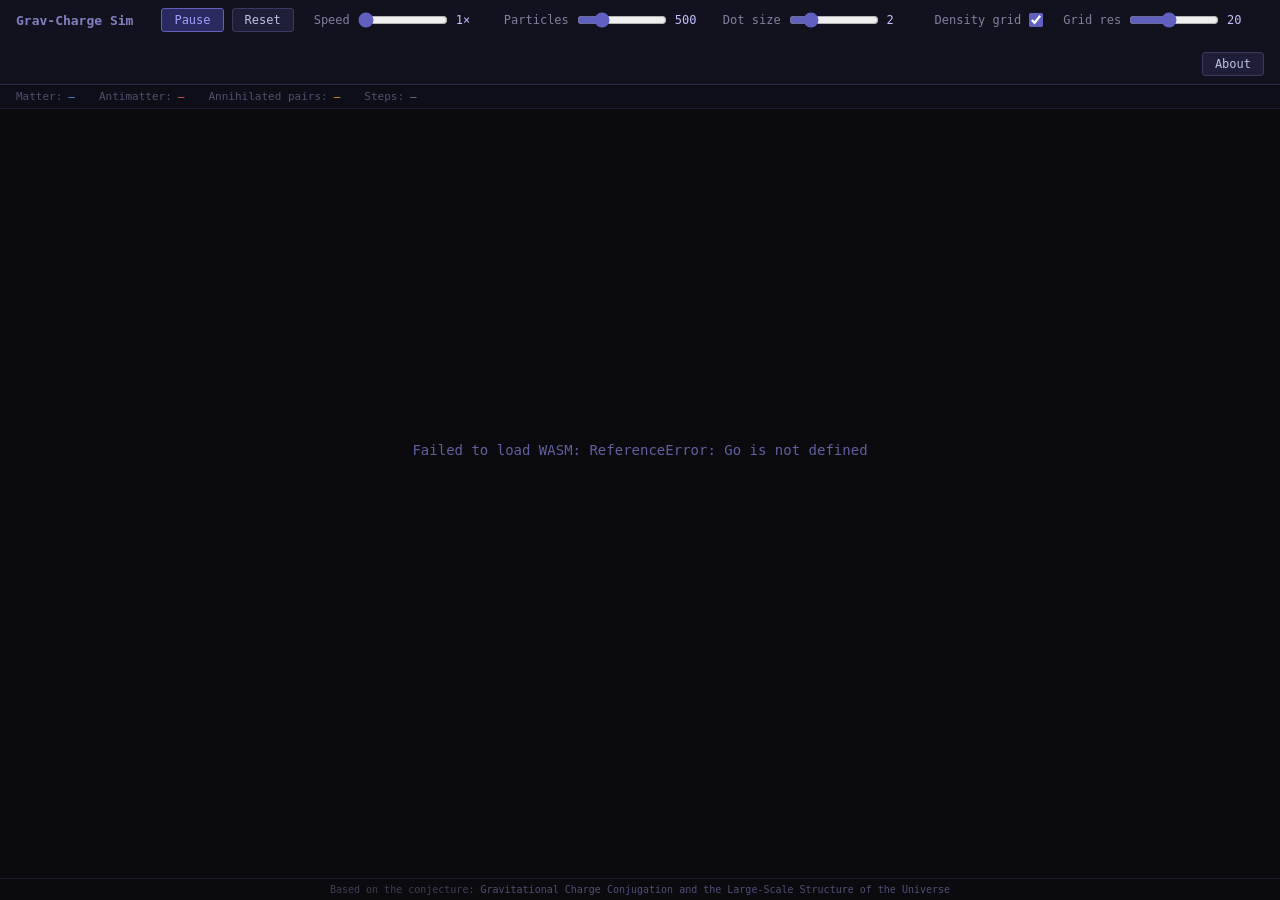
==== client/index.html @ ccc541d6 "Initial implementation of gravitational charge N-body simulation Go physics engine compiled to WebAs" ====
<!DOCTYPE html>
<html lang="en">
<head>
  <meta charset="UTF-8">
  <title>Gravitational Charge Simulation</title>
  <style>
    *, *::before, *::after { box-sizing: border-box; margin: 0; padding: 0; }

    body {
      background: #0a0a0f;
      color: #d0d0e0;
      font-family: monospace;
      display: flex;
      flex-direction: column;
      height: 100vh;
      overflow: hidden;
    }

    #top-bar {
      display: flex;
      align-items: center;
      gap: 20px;
      padding: 8px 16px;
      background: #12121e;
      border-bottom: 1px solid #2a2a44;
      flex-shrink: 0;
      flex-wrap: wrap;
    }

    #top-bar h1 {
      font-size: 13px;
      color: #8080c0;
      white-space: nowrap;
      margin-right: 8px;
    }

    .control-group {
      display: flex;
      align-items: center;
      gap: 8px;
      font-size: 12px;
    }

    button {
      background: #1e1e38;
      color: #c0c0e0;
      border: 1px solid #3a3a60;
      padding: 4px 12px;
      cursor: pointer;
      font-family: monospace;
      font-size: 12px;
      border-radius: 3px;
    }
    button:hover { background: #2a2a50; }
    button.active { background: #2a2a60; border-color: #6060c0; color: #a0a0ff; }

    label { color: #8080a0; cursor: pointer; }

    input[type=checkbox] {
      accent-color: #6060c0;
      width: 14px;
      height: 14px;
      cursor: pointer;
    }

    input[type=range] {
      width: 90px;
      accent-color: #6060c0;
    }

    span.val { color: #c0c0ff; min-width: 28px; display: inline-block; }

    #stats-bar {
      display: flex;
      gap: 24px;
      padding: 5px 16px;
      background: #0e0e18;
      border-bottom: 1px solid #1e1e30;
      font-size: 11px;
      flex-shrink: 0;
    }

    .stat { display: flex; gap: 6px; }
    .stat-label { color: #505070; }
    .stat-matter    { color: #6699ff; }
    .stat-anti      { color: #ff6666; }
    .stat-annihilated { color: #ffaa44; }
    .stat-steps     { color: #808080; }

    #canvas-wrap {
      flex: 1;
      display: flex;
      align-items: center;
      justify-content: center;
      overflow: hidden;
    }

    #sim-canvas {
      display: block;
      /* size set by JS to fill available space */
    }

    #loading {
      position: absolute;
      top: 50%;
      left: 50%;
      transform: translate(-50%, -50%);
      color: #6060a0;
      font-size: 14px;
    }

    /* Footer */
    #footer {
      flex-shrink: 0;
      text-align: center;
      padding: 5px 16px;
      background: #0a0a0f;
      border-top: 1px solid #1a1a2a;
      font-size: 10px;
      color: #404058;
    }
    #footer a {
      color: #505078;
      text-decoration: none;
    }
    #footer a:hover { color: #8080b0; text-decoration: underline; }

    /* About button pushed to right end of top-bar */
    #btn-about-wrap { margin-left: auto; }

    /* Modal overlay */
    #modal-overlay {
      display: none;
      position: fixed;
      inset: 0;
      background: rgba(0, 0, 0, 0.72);
      z-index: 100;
      align-items: center;
      justify-content: center;
    }
    #modal-overlay.open { display: flex; }

    .modal-card {
      background: #14141f;
      border: 1px solid #2e2e50;
      border-radius: 6px;
      padding: 28px 32px 24px;
      max-width: 520px;
      width: 90%;
      position: relative;
      color: #c0c0d8;
      font-size: 13px;
      line-height: 1.65;
    }
    .modal-card h2 {
      font-size: 14px;
      color: #9090d0;
      margin-bottom: 14px;
      font-weight: normal;
    }
    .modal-card p { margin-bottom: 14px; }
    .modal-card p:last-of-type { margin-bottom: 20px; }
    .modal-links {
      display: flex;
      flex-direction: column;
      gap: 6px;
      font-size: 11px;
      border-top: 1px solid #2a2a40;
      padding-top: 14px;
    }
    .modal-links a {
      color: #6688cc;
      text-decoration: none;
    }
    .modal-links a:hover { color: #99aaee; text-decoration: underline; }
    .modal-close {
      position: absolute;
      top: 10px;
      right: 14px;
      background: none;
      border: none;
      color: #505070;
      font-size: 18px;
      cursor: pointer;
      padding: 2px 6px;
      border-radius: 3px;
    }
    .modal-close:hover { background: #1e1e38; color: #c0c0e0; }
  </style>
</head>
<body>

<div id="top-bar">
  <h1>Grav-Charge Sim</h1>

  <div class="control-group">
    <button id="btn-play" class="active">Pause</button>
    <button id="btn-reset">Reset</button>
  </div>

  <div class="control-group">
    <label>Speed</label>
    <input type="range" id="speed" min="1" max="10" value="1">
    <span class="val" id="speed-val">1×</span>
  </div>

  <div class="control-group">
    <label>Particles</label>
    <input type="range" id="count" min="50" max="2000" step="50" value="500">
    <span class="val" id="count-val">500</span>
  </div>

  <div class="control-group">
    <label>Dot size</label>
    <input type="range" id="dot-size" min="1" max="6" value="2">
    <span class="val" id="dot-val">2</span>
  </div>

  <div class="control-group">
    <label for="density-toggle">Density grid</label>
    <input type="checkbox" id="density-toggle" checked>
  </div>

  <div class="control-group">
    <label>Grid res</label>
    <input type="range" id="grid-res" min="5" max="40" step="5" value="20">
    <span class="val" id="grid-val">20</span>
  </div>

  <div class="control-group" id="btn-about-wrap">
    <button id="btn-about">About</button>
  </div>
</div>

<div id="stats-bar">
  <div class="stat"><span class="stat-label">Matter:</span><span class="stat-matter" id="s-matter">—</span></div>
  <div class="stat"><span class="stat-label">Antimatter:</span><span class="stat-anti" id="s-anti">—</span></div>
  <div class="stat"><span class="stat-label">Annihilated pairs:</span><span class="stat-annihilated" id="s-ann">—</span></div>
  <div class="stat"><span class="stat-label">Steps:</span><span class="stat-steps" id="s-steps">—</span></div>
</div>

<div id="canvas-wrap">
  <canvas id="sim-canvas"></canvas>
  <div id="loading">Loading WASM…</div>
</div>

<!-- About modal -->
<div id="modal-overlay" role="dialog" aria-modal="true" aria-label="About this simulation">
  <div class="modal-card">
    <button class="modal-close" id="modal-close" aria-label="Close">&times;</button>
    <h2>Gravitational Charge Simulation</h2>
    <p>
      This simulation tests a cosmological conjecture: that matter and antimatter
      carry opposite gravitational charges. Under this modified gravity, matter
      attracts matter and antimatter attracts antimatter — but matter and antimatter
      repel each other.
    </p>
    <p>
      Starting from a random mixed distribution, the repulsion between opposite-charge
      particles drives natural domain separation. Annihilation events occur only at
      the shrinking boundaries between domains, leaving a small residue that the
      conjecture predicts should approach roughly one-in-a-billion at cosmological scales.
    </p>
    <p>
      The entire physics modification is a single sign change: <code>F = G·m₁·m₂·q₁·q₂ / r²</code>
      where q = +1 for matter and −1 for antimatter.
    </p>
    <div class="modal-links">
      <a href="https://zenodo.org/records/19839829" target="_blank" rel="noopener noreferrer">
        Zenodo — Gravitational Charge Conjugation and the Large-Scale Structure of the Universe
      </a>
      <a href="https://github.com/gojrs/grav-charge-sim" target="_blank" rel="noopener noreferrer">
        GitHub — gojrs/grav-charge-sim
      </a>
    </div>
  </div>
</div>

<!-- Footer -->
<footer id="footer">
  Based on the conjecture:
  <a href="https://zenodo.org/records/19839829" target="_blank" rel="noopener noreferrer">
    Gravitational Charge Conjugation and the Large-Scale Structure of the Universe
  </a>
</footer>

<script src="wasm_exec.js"></script>
<script src="main.js"></script>
<script>
  const overlay   = document.getElementById("modal-overlay");
  const btnAbout  = document.getElementById("btn-about");
  const btnClose  = document.getElementById("modal-close");

  btnAbout.addEventListener("click", () => overlay.classList.add("open"));
  btnClose.addEventListener("click", () => overlay.classList.remove("open"));
  // Click outside the card to dismiss.
  overlay.addEventListener("click", e => {
    if (e.target === overlay) overlay.classList.remove("open");
  });
  // Escape key to dismiss.
  document.addEventListener("keydown", e => {
    if (e.key === "Escape") overlay.classList.remove("open");
  });
</script>
</body>
</html>
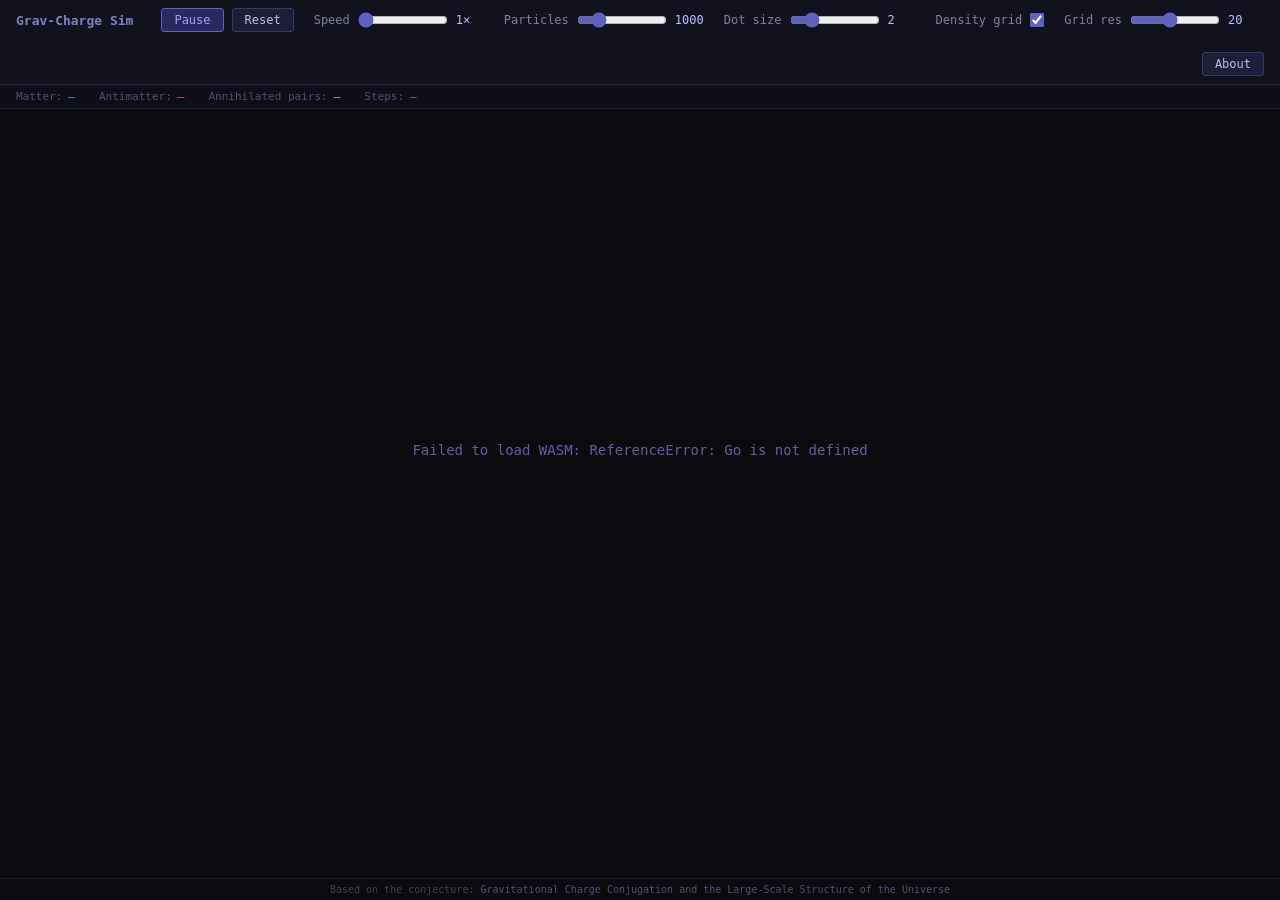
==== commit 7badb42c: "Implement Barnes-Hut O(N log N) — supports 2000-5000 particles Replaces the O(N²) pairwise force loo" ====
--- a/client/index.html
+++ b/client/index.html
@@ -206,8 +206,8 @@
 
   <div class="control-group">
     <label>Particles</label>
-    <input type="range" id="count" min="50" max="2000" step="50" value="500">
-    <span class="val" id="count-val">500</span>
+    <input type="range" id="count" min="50" max="5000" step="50" value="1000">
+    <span class="val" id="count-val">1000</span>
   </div>
 
   <div class="control-group">
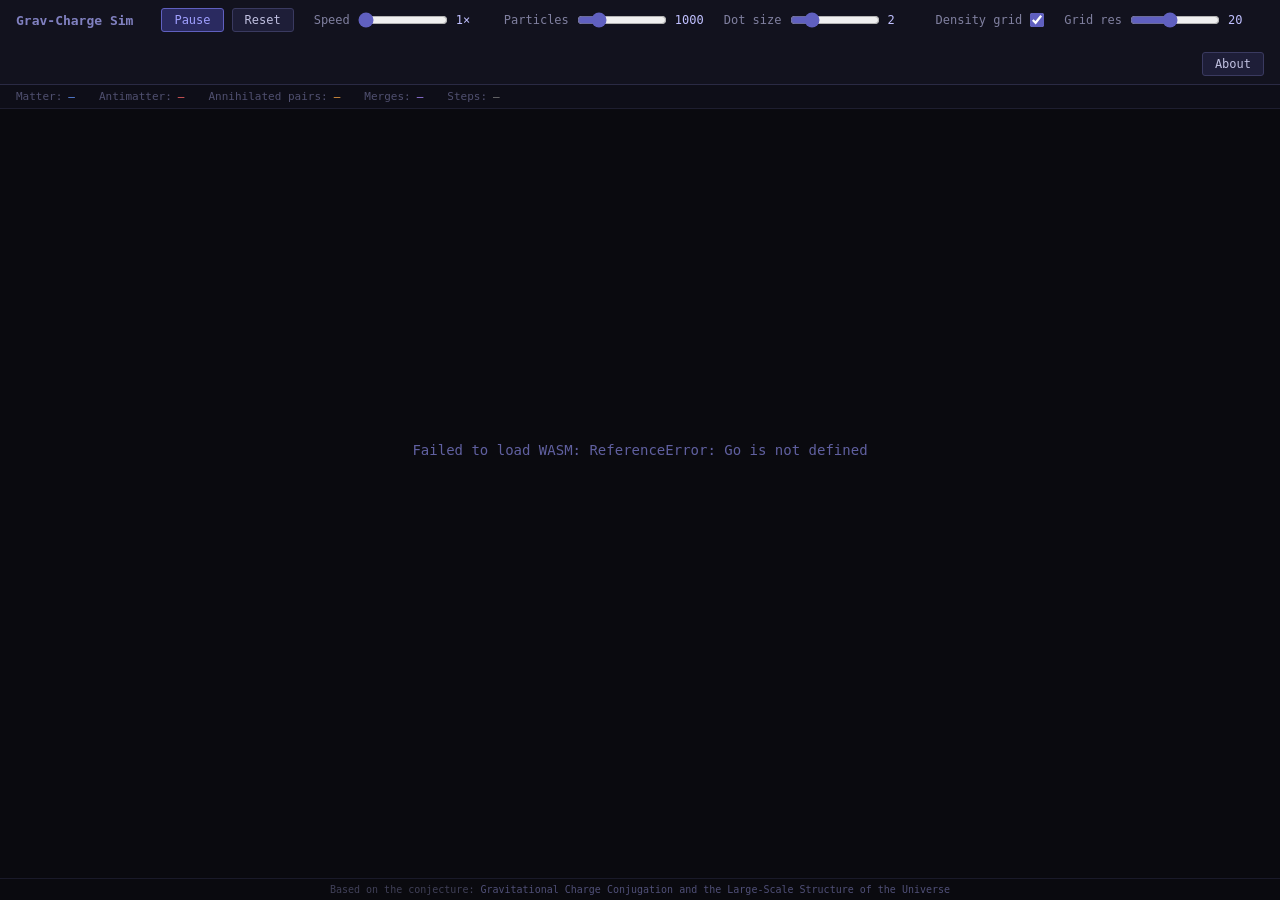
==== commit a36890f4: "Add same-charge particle merging and mass-scaled rendering Same-charge pairs within MergeRadius (5.0" ====
--- a/client/index.html
+++ b/client/index.html
@@ -85,6 +85,7 @@
     .stat-matter    { color: #6699ff; }
     .stat-anti      { color: #ff6666; }
     .stat-annihilated { color: #ffaa44; }
+    .stat-merged    { color: #aa88ff; }
     .stat-steps     { color: #808080; }
 
     #canvas-wrap {
@@ -236,6 +237,7 @@
   <div class="stat"><span class="stat-label">Matter:</span><span class="stat-matter" id="s-matter">—</span></div>
   <div class="stat"><span class="stat-label">Antimatter:</span><span class="stat-anti" id="s-anti">—</span></div>
   <div class="stat"><span class="stat-label">Annihilated pairs:</span><span class="stat-annihilated" id="s-ann">—</span></div>
+  <div class="stat"><span class="stat-label">Merges:</span><span class="stat-merged" id="s-merged">—</span></div>
   <div class="stat"><span class="stat-label">Steps:</span><span class="stat-steps" id="s-steps">—</span></div>
 </div>
 
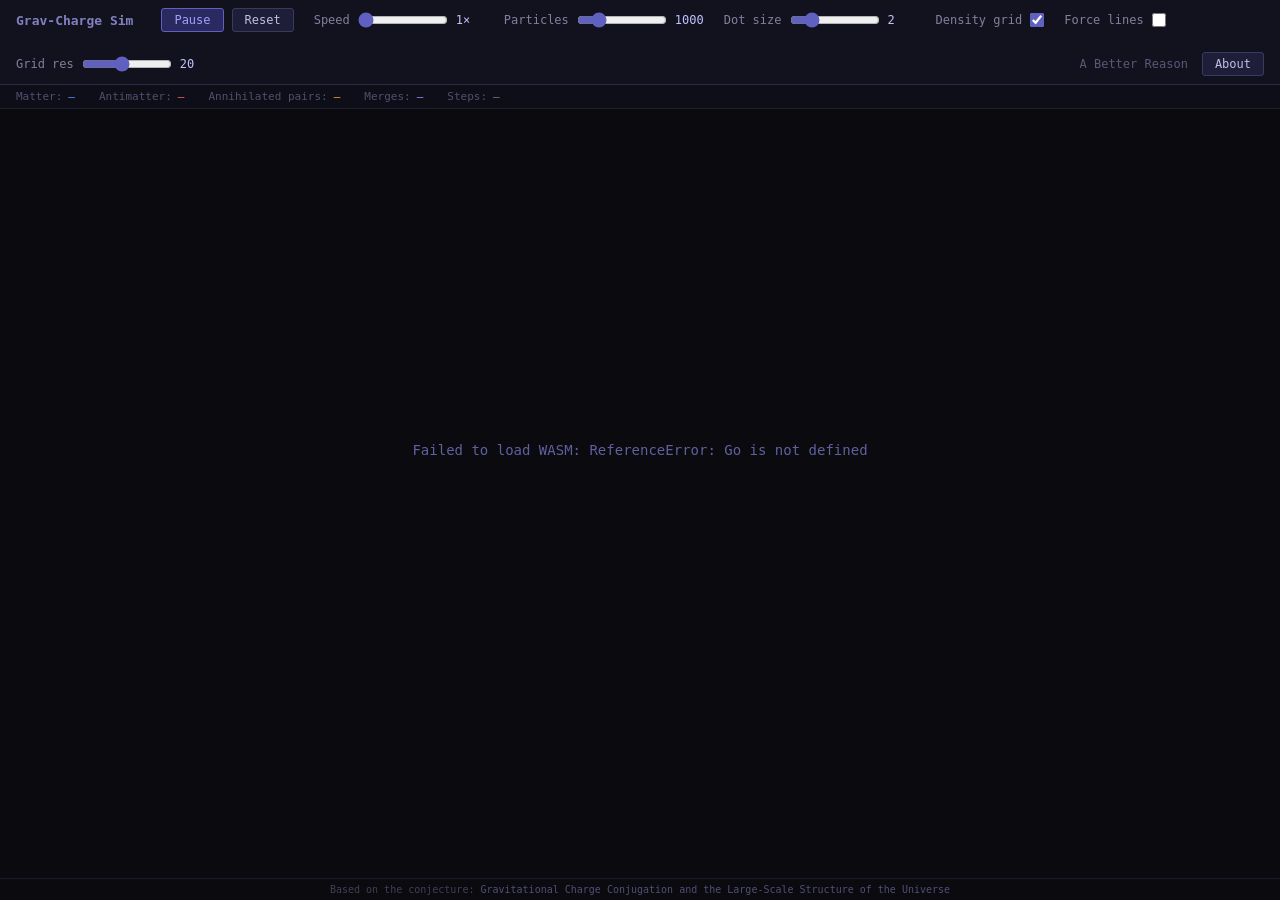
==== commit ee27021a: "added local exe for dev and UX" ====
--- a/client/index.html
+++ b/client/index.html
@@ -3,6 +3,8 @@
 <head>
   <meta charset="UTF-8">
   <title>Gravitational Charge Simulation</title>
+  <script data-goatcounter="https://jays78.goatcounter.com/count"
+          async src="//gc.zgo.at/count.js"></script>
   <style>
     *, *::before, *::after { box-sizing: border-box; margin: 0; padding: 0; }
 
@@ -128,6 +130,15 @@
 
     /* About button pushed to right end of top-bar */
     #btn-about-wrap { margin-left: auto; }
+
+    .essay-link {
+      color: #585878;
+      font-family: monospace;
+      font-size: 12px;
+      text-decoration: none;
+      padding: 4px 6px;
+    }
+    .essay-link:hover { color: #9090c0; }
 
     /* Modal overlay */
     #modal-overlay {
@@ -223,12 +234,19 @@
   </div>
 
   <div class="control-group">
+    <label for="force-toggle">Force lines</label>
+    <input type="checkbox" id="force-toggle">
+    <span id="force-warning" style="display:none; color:#ffaa44; font-size:11px;">&#9888; slow above 200 particles</span>
+  </div>
+
+  <div class="control-group">
     <label>Grid res</label>
     <input type="range" id="grid-res" min="5" max="40" step="5" value="20">
     <span class="val" id="grid-val">20</span>
   </div>
 
   <div class="control-group" id="btn-about-wrap">
+    <a href="/reason" class="essay-link">A Better Reason</a>
     <button id="btn-about">About</button>
   </div>
 </div>
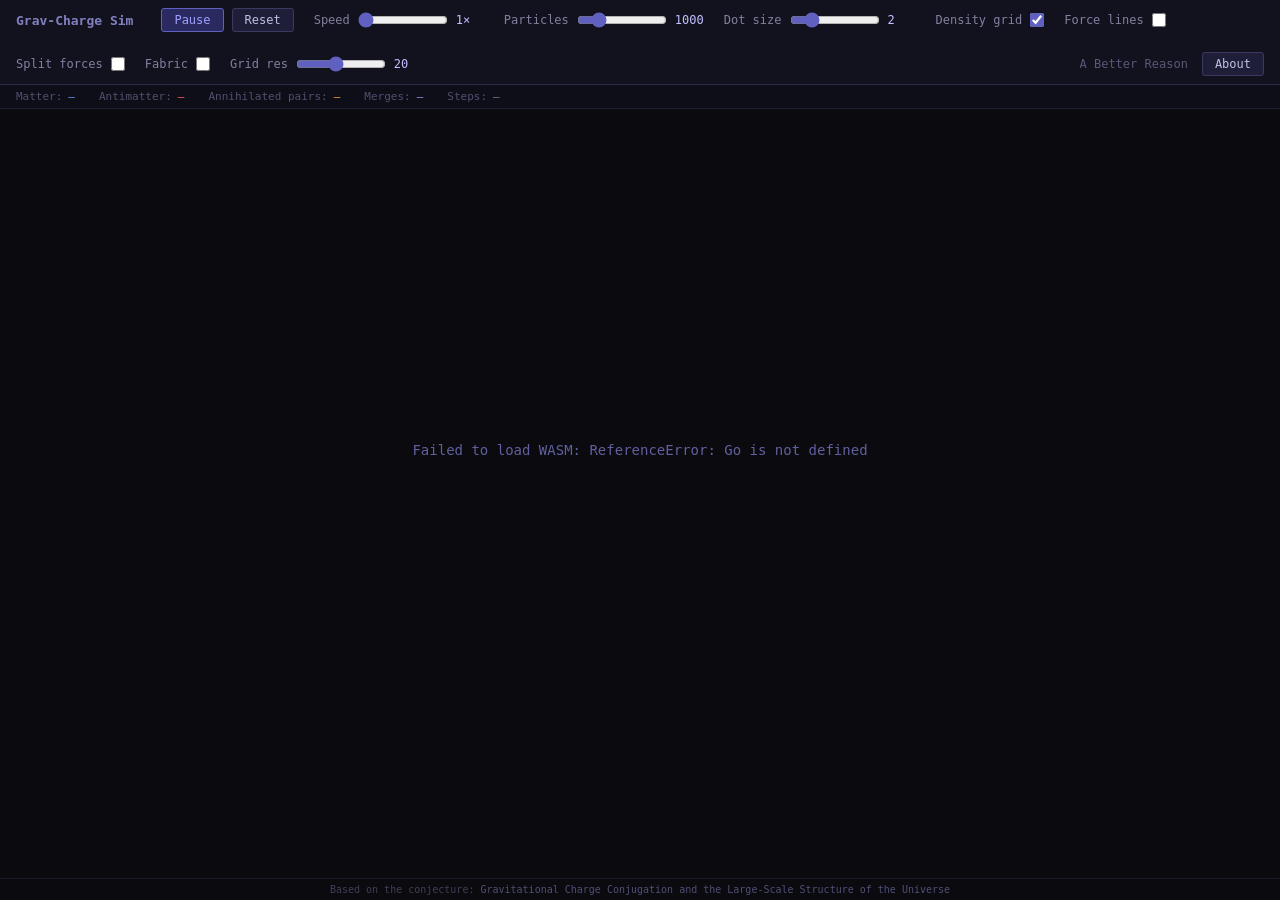
==== commit ff267593: "added CI" ====
--- a/client/index.html
+++ b/client/index.html
@@ -237,6 +237,18 @@
     <label for="force-toggle">Force lines</label>
     <input type="checkbox" id="force-toggle">
     <span id="force-warning" style="display:none; color:#ffaa44; font-size:11px;">&#9888; slow above 200 particles</span>
+  </div>
+
+  <div class="control-group">
+    <label for="split-force-toggle">Split forces</label>
+    <input type="checkbox" id="split-force-toggle">
+    <span id="split-force-warning" style="display:none; color:#ffaa44; font-size:11px;">&#9888; slow above 200 particles</span>
+  </div>
+
+  <div class="control-group">
+    <label for="fabric-toggle">Fabric</label>
+    <input type="checkbox" id="fabric-toggle">
+    <span id="fabric-warning" style="display:none; color:#ffaa44; font-size:11px;">&#9888; slow above 200 particles</span>
   </div>
 
   <div class="control-group">
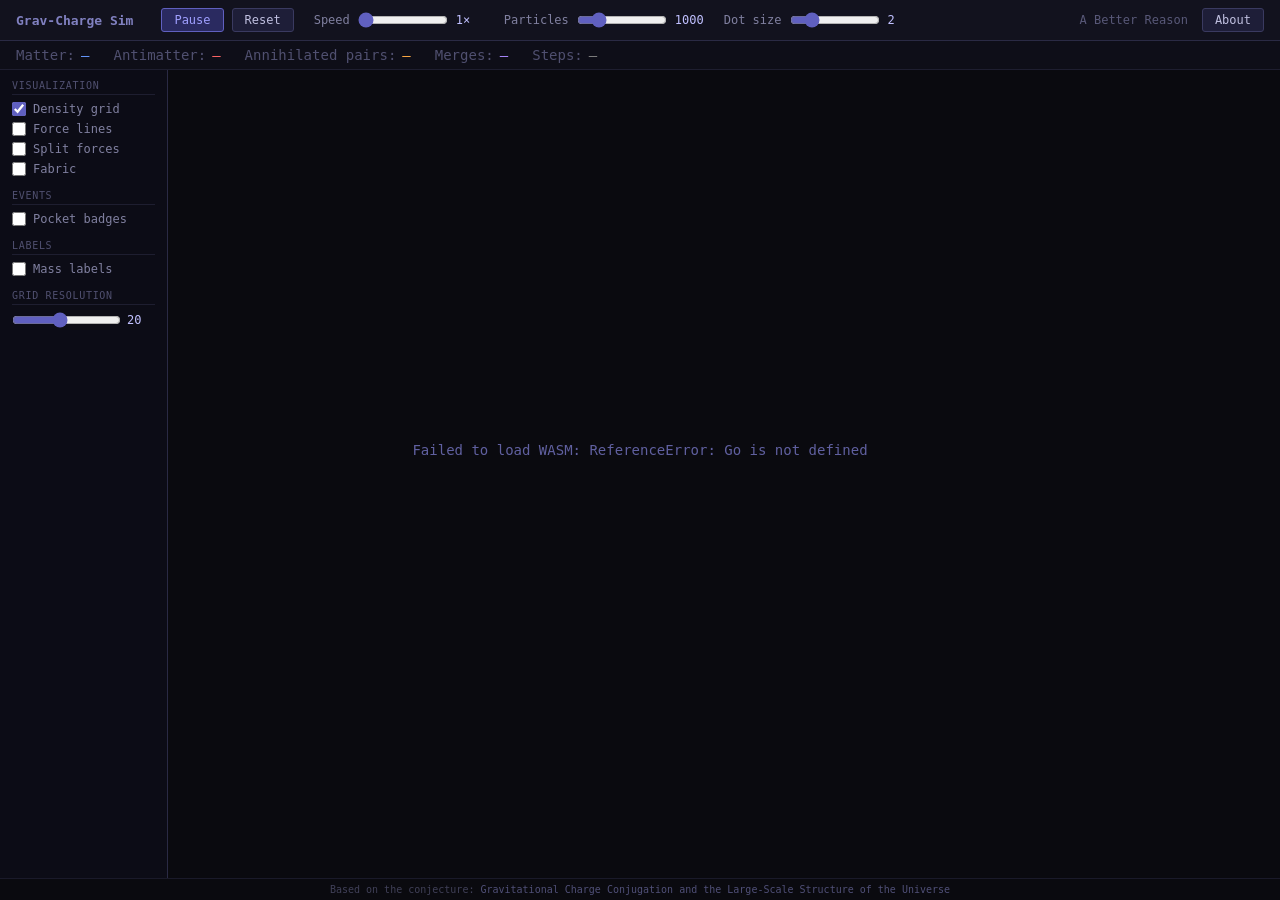
==== commit 1d19a364: "engine update" ====
--- a/client/index.html
+++ b/client/index.html
@@ -75,20 +75,81 @@
     #stats-bar {
       display: flex;
       gap: 24px;
-      padding: 5px 16px;
+      padding: 6px 16px;
       background: #0e0e18;
       border-bottom: 1px solid #1e1e30;
-      font-size: 11px;
+      font-size: 14px;
       flex-shrink: 0;
     }
 
     .stat { display: flex; gap: 6px; }
     .stat-label { color: #505070; }
-    .stat-matter    { color: #6699ff; }
-    .stat-anti      { color: #ff6666; }
+    .stat-matter      { color: #6699ff; }
+    .stat-anti        { color: #ff6666; }
     .stat-annihilated { color: #ffaa44; }
-    .stat-merged    { color: #aa88ff; }
-    .stat-steps     { color: #808080; }
+    .stat-merged      { color: #aa88ff; }
+    .stat-steps       { color: #808080; }
+
+    /* Main content row: side panel + canvas */
+    #main-area {
+      flex: 1;
+      display: flex;
+      overflow: hidden;
+    }
+
+    /* Vertical control panel */
+    #side-panel {
+      width: 168px;
+      background: #0c0c16;
+      border-right: 1px solid #2a2a44;
+      padding: 10px 12px;
+      overflow-y: auto;
+      flex-shrink: 0;
+      font-size: 12px;
+    }
+
+    .side-section { margin-bottom: 14px; }
+
+    .side-section-label {
+      color: #505070;
+      font-size: 10px;
+      text-transform: uppercase;
+      letter-spacing: 0.07em;
+      border-bottom: 1px solid #1e1e30;
+      padding-bottom: 3px;
+      margin-bottom: 7px;
+    }
+
+    .side-row {
+      display: flex;
+      align-items: center;
+      gap: 7px;
+      margin-bottom: 6px;
+      color: #8080a0;
+    }
+
+    .side-warn {
+      color: #ffaa44;
+      font-size: 10px;
+      margin-top: -2px;
+      margin-bottom: 6px;
+      padding-left: 21px;
+      line-height: 1.3;
+    }
+
+    .side-slider-row { margin-bottom: 6px; }
+
+    .side-slider-wrap {
+      display: flex;
+      align-items: center;
+      gap: 6px;
+    }
+
+    .side-slider-wrap input[type=range] {
+      flex: 1;
+      width: auto;
+      min-width: 0;
+    }
 
     #canvas-wrap {
       flex: 1;
@@ -98,10 +159,7 @@
       overflow: hidden;
     }
 
-    #sim-canvas {
-      display: block;
-      /* size set by JS to fill available space */
-    }
+    #sim-canvas { display: block; }
 
     #loading {
       position: absolute;
@@ -122,13 +180,9 @@
       font-size: 10px;
       color: #404058;
     }
-    #footer a {
-      color: #505078;
-      text-decoration: none;
-    }
+    #footer a { color: #505078; text-decoration: none; }
     #footer a:hover { color: #8080b0; text-decoration: underline; }
 
-    /* About button pushed to right end of top-bar */
     #btn-about-wrap { margin-left: auto; }
 
     .essay-link {
@@ -180,10 +234,7 @@
       border-top: 1px solid #2a2a40;
       padding-top: 14px;
     }
-    .modal-links a {
-      color: #6688cc;
-      text-decoration: none;
-    }
+    .modal-links a { color: #6688cc; text-decoration: none; }
     .modal-links a:hover { color: #99aaee; text-decoration: underline; }
     .modal-close {
       position: absolute;
@@ -228,35 +279,6 @@
     <span class="val" id="dot-val">2</span>
   </div>
 
-  <div class="control-group">
-    <label for="density-toggle">Density grid</label>
-    <input type="checkbox" id="density-toggle" checked>
-  </div>
-
-  <div class="control-group">
-    <label for="force-toggle">Force lines</label>
-    <input type="checkbox" id="force-toggle">
-    <span id="force-warning" style="display:none; color:#ffaa44; font-size:11px;">&#9888; slow above 200 particles</span>
-  </div>
-
-  <div class="control-group">
-    <label for="split-force-toggle">Split forces</label>
-    <input type="checkbox" id="split-force-toggle">
-    <span id="split-force-warning" style="display:none; color:#ffaa44; font-size:11px;">&#9888; slow above 200 particles</span>
-  </div>
-
-  <div class="control-group">
-    <label for="fabric-toggle">Fabric</label>
-    <input type="checkbox" id="fabric-toggle">
-    <span id="fabric-warning" style="display:none; color:#ffaa44; font-size:11px;">&#9888; slow above 200 particles</span>
-  </div>
-
-  <div class="control-group">
-    <label>Grid res</label>
-    <input type="range" id="grid-res" min="5" max="40" step="5" value="20">
-    <span class="val" id="grid-val">20</span>
-  </div>
-
   <div class="control-group" id="btn-about-wrap">
     <a href="/reason" class="essay-link">A Better Reason</a>
     <button id="btn-about">About</button>
@@ -271,10 +293,74 @@
   <div class="stat"><span class="stat-label">Steps:</span><span class="stat-steps" id="s-steps">—</span></div>
 </div>
 
-<div id="canvas-wrap">
-  <canvas id="sim-canvas"></canvas>
-  <div id="loading">Loading WASM…</div>
-</div>
+<div id="main-area">
+
+  <div id="side-panel">
+
+    <div class="side-section">
+      <div class="side-section-label">Visualization</div>
+
+      <div class="side-row">
+        <input type="checkbox" id="density-toggle" checked>
+        <label for="density-toggle">Density grid</label>
+      </div>
+
+      <div class="side-row">
+        <input type="checkbox" id="force-toggle">
+        <label for="force-toggle">Force lines</label>
+      </div>
+      <div id="force-warning" class="side-warn" style="display:none">&#9888; slow above 200 particles</div>
+
+      <div class="side-row">
+        <input type="checkbox" id="split-force-toggle">
+        <label for="split-force-toggle">Split forces</label>
+      </div>
+      <div id="split-force-warning" class="side-warn" style="display:none">&#9888; slow above 200 particles</div>
+
+      <div class="side-row">
+        <input type="checkbox" id="fabric-toggle">
+        <label for="fabric-toggle">Fabric</label>
+      </div>
+      <div id="fabric-warning" class="side-warn" style="display:none">&#9888; slow above 200 particles</div>
+    </div>
+
+    <div class="side-section">
+      <div class="side-section-label">Events</div>
+
+      <div class="side-row">
+        <input type="checkbox" id="pocket-toggle">
+        <label for="pocket-toggle">Pocket badges</label>
+      </div>
+    </div>
+
+    <div class="side-section">
+      <div class="side-section-label">Labels</div>
+
+      <div class="side-row">
+        <input type="checkbox" id="mass-toggle">
+        <label for="mass-toggle">Mass labels</label>
+      </div>
+    </div>
+
+    <div class="side-section">
+      <div class="side-section-label">Grid resolution</div>
+
+      <div class="side-slider-row">
+        <div class="side-slider-wrap">
+          <input type="range" id="grid-res" min="5" max="40" step="5" value="20">
+          <span class="val" id="grid-val">20</span>
+        </div>
+      </div>
+    </div>
+
+  </div><!-- #side-panel -->
+
+  <div id="canvas-wrap">
+    <canvas id="sim-canvas"></canvas>
+    <div id="loading">Loading WASM…</div>
+  </div>
+
+</div><!-- #main-area -->
 
 <!-- About modal -->
 <div id="modal-overlay" role="dialog" aria-modal="true" aria-label="About this simulation">
@@ -319,17 +405,15 @@
 <script src="wasm_exec.js"></script>
 <script src="main.js"></script>
 <script>
-  const overlay   = document.getElementById("modal-overlay");
-  const btnAbout  = document.getElementById("btn-about");
-  const btnClose  = document.getElementById("modal-close");
+  const overlay  = document.getElementById("modal-overlay");
+  const btnAbout = document.getElementById("btn-about");
+  const btnClose = document.getElementById("modal-close");
 
   btnAbout.addEventListener("click", () => overlay.classList.add("open"));
   btnClose.addEventListener("click", () => overlay.classList.remove("open"));
-  // Click outside the card to dismiss.
   overlay.addEventListener("click", e => {
     if (e.target === overlay) overlay.classList.remove("open");
   });
-  // Escape key to dismiss.
   document.addEventListener("keydown", e => {
     if (e.key === "Escape") overlay.classList.remove("open");
   });
